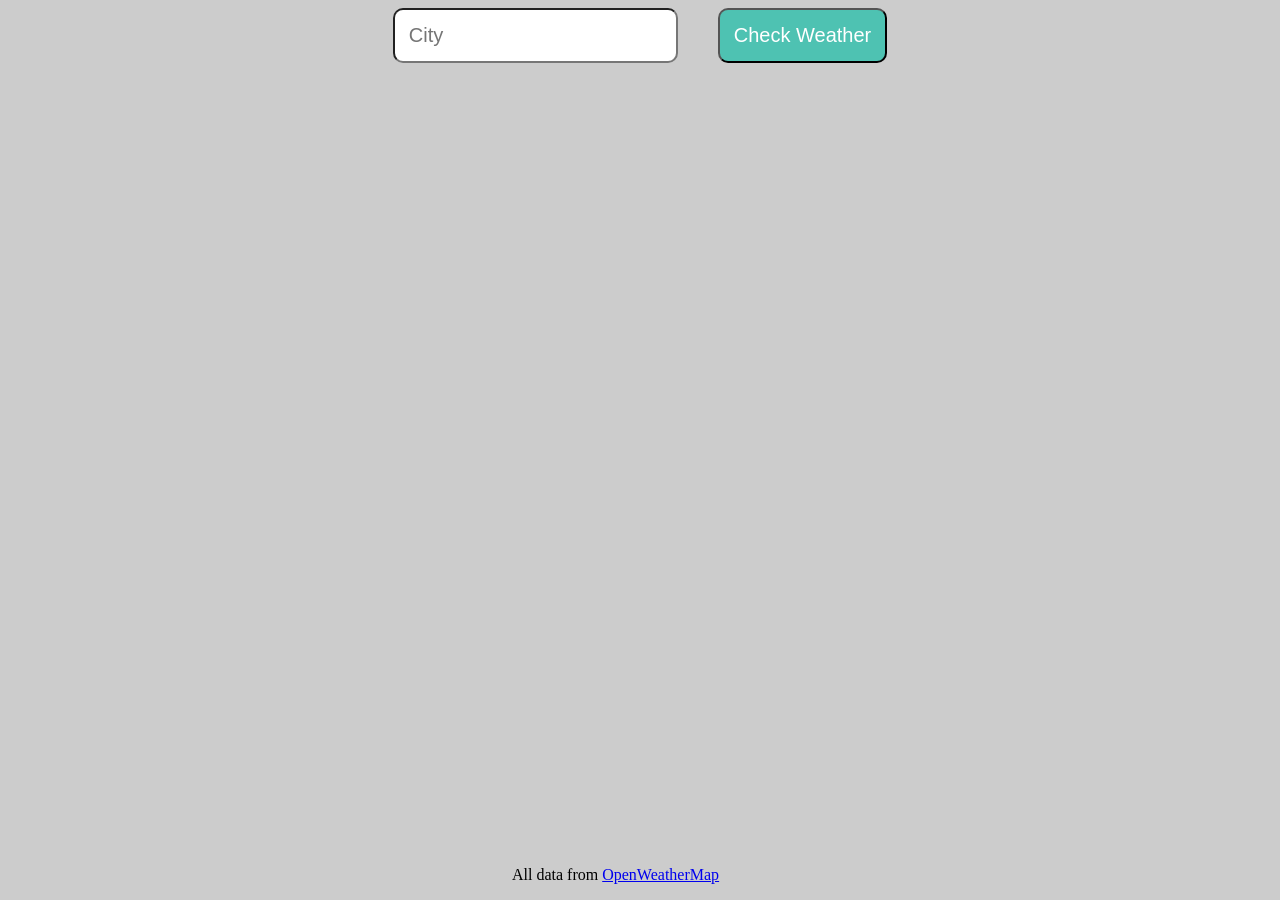
==== first api project/index.html @ 2efb2b9e "Api project" ====
<!DOCTYPE html>
<html lang="en">

<head>
    <meta charset="UTF-8">
    <meta http-equiv="X-UA-Compatible" content="IE=edge">
    <meta name="viewport" content="width=device-width, initial-scale=1.0">
    <title>WorldWide Weather</title>
    <link rel="stylesheet" href="app.css">
    <!-- To include jquery which is a lighweight js library -->
    <script src="https://ajax.googleapis.com/ajax/libs/jquery/3.2.1/jquery.min.js"></script>
    <script src="script.js"></script>
</head>

<body>
    <form onsubmit="return setAction(this)">
        <!-- <label for="city">Please enter a city name</label> -->
        <input type="text" name="city" id="city" required placeholder="City">
        <button type="submit"> Check Weather</button>
    </form>
    <div class="weather-container">
        <img class="icon">
        <p class="weather"></p>
        <p class="temp"></p>
    </div>
</body>
<footer>
    <p>All data from <a href="openweathermap.org">OpenWeatherMap</a> </p>
</footer>

</html>
---- first api project/app.css ----
body,.weather-container{
    background-color:#ccc;
    text-align:center;
display:block;}

form{
    display:flex;
    flex-direction:row;
    justify-content: center;
    align-items:center;
}

.weather{
    font-size:22px;
    margin:0;
}
.temp{
    font-size:60px;
    margin:0;
    font-weight:bold;
}

button,input{
    margin:0 20px 40px ;
    border-radius: 10px;
    font-size:20px;
    padding:0.7em;
}
button{
    color:white;
    background-color:rgb(78, 194, 178);
}
footer{
    position:fixed;
    bottom:0;
    left:40%;
}
@media (max-width:600px){
    form{
        flex-direction:column;
    }
    footer{
        left:25%;
        margin:20px 0 5px;
    }
}
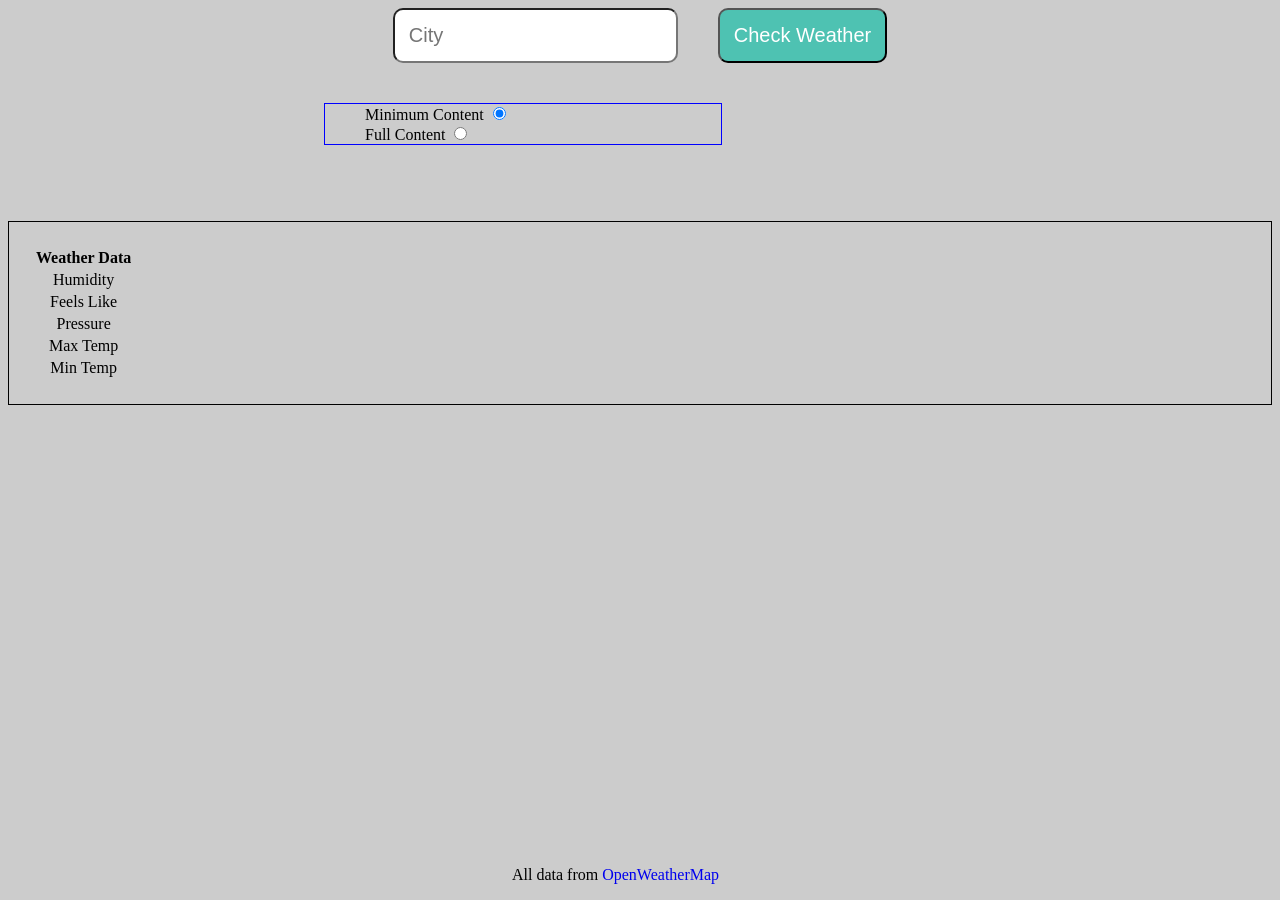
==== commit 24e70d36: "update" ====
--- a/first api project/index.html
+++ b/first api project/index.html
@@ -15,17 +15,63 @@
 <body>
     <form onsubmit="return setAction(this)">
         <!-- <label for="city">Please enter a city name</label> -->
-        <input type="text" name="city" id="city" required placeholder="City">
-        <button type="submit"> Check Weather</button>
+        <div class="Container">
+            <input type="text" name="city" id="city" required placeholder="City">
+            <button type="submit"> Check Weather</button>
+        </div>
+        <div class="radioContainer">
+            <div class="radio2">
+                <label for="min">Minimum Content</label>
+                <input checked required type="radio" name="infoContent" id="min">
+
+            </div>
+            <div class="radio1">
+
+                <label id="labelFull" for="full">Full Content</label>
+                <input required type="radio" name="infoContent" id="full">
+            </div>
+
+        </div>
     </form>
     <div class="weather-container">
         <img class="icon">
-        <p class="weather"></p>
+        <p class="weatherDescription"></p>
         <p class="temp"></p>
     </div>
+    <div>
+        <a class="country"> </a>
+        <img class="flag">
+    </div>
+    <table class="additionalWeatherInfo" id="fullInfo" style="display: block;">
+        <th>Weather Data</th>
+        <tr>
+            <td>Humidity</td>
+            <td class="humidity"></td>
+        </tr>
+        <tr>
+            <td>Feels Like</td>
+            <td class="feelsLike"></td>
+        </tr>
+
+        <tr>
+            <td>Pressure</td>
+            <td class="pressure"></td>
+        </tr>
+
+        <tr>
+            <td>Max Temp</td>
+            <td class="maxTemp"></td>
+        </tr>
+
+        <tr>
+            <td>Min Temp</td>
+            <td class="minTemp"></td>
+        </tr>
+
+    </table>
 </body>
 <footer>
-    <p>All data from <a href="openweathermap.org">OpenWeatherMap</a> </p>
+    <p>All data from <a href="https://openweathermap.org">OpenWeatherMap</a> </p>
 </footer>
 
 </html>
--- a/first api project/app.css
+++ b/first api project/app.css
@@ -1,34 +1,73 @@
+
 body,.weather-container{
     background-color:#ccc;
     text-align:center;
-display:block;}
+    display:block;
 
+}
+.weather-container{
+    margin-bottom: 0px;
+}
 form{
+        width:50%;
+        margin:auto;
+    }
+.Container, .radioContainer{
     display:flex;
     flex-direction:row;
     justify-content: center;
     align-items:center;
 }
+label:hover{
+    cursor:pointer;
+}
+.radioContainer{
+    border: 1px solid blue;
+    flex-direction: column;
+    width:50%;
+    align-items: flex-start;
+    padding:0 40px;
+}
 
-.weather{
+.weatherDescription{
     font-size:22px;
-    margin:0;
+
 }
 .temp{
     font-size:60px;
-    margin:0;
+    margin:0 0 40px;
     font-weight:bold;
 }
 
-button,input{
+button, #city{
     margin:0 20px 40px ;
     border-radius: 10px;
     font-size:20px;
+    transition: transform 0.5s ease-in;
     padding:0.7em;
 }
 button{
     color:white;
     background-color:rgb(78, 194, 178);
+flex-shrink: 0.5;}
+button:hover, #city:hover{
+    cursor:pointer;
+    transform: translateY(-5px);
+}
+input, label{
+    display:inline;
+
+}
+input:hover{
+    cursor:pointer;
+    transform: translateY(-2px);
+}
+a{
+    text-decoration: none;
+}
+
+a:hover{
+    text-decoration: underline;
 }
 footer{
     position:fixed;
@@ -36,11 +75,26 @@
     left:40%;
 }
 @media (max-width:600px){
-    form{
+    .Container,.radioContainer{
         flex-direction:column;
     }
     footer{
         left:25%;
         margin:20px 0 5px;
     }
+}
+
+.additionalWeatherInfo{
+    text-align:center;
+    border: 1px solid black;
+    margin:auto;
+    display:block;
+    display:flex;
+    justify-content: center;
+    padding:1.5em;
+    /* display:none; */
+}
+
+.ok{
+    border:1px solid black;
 }
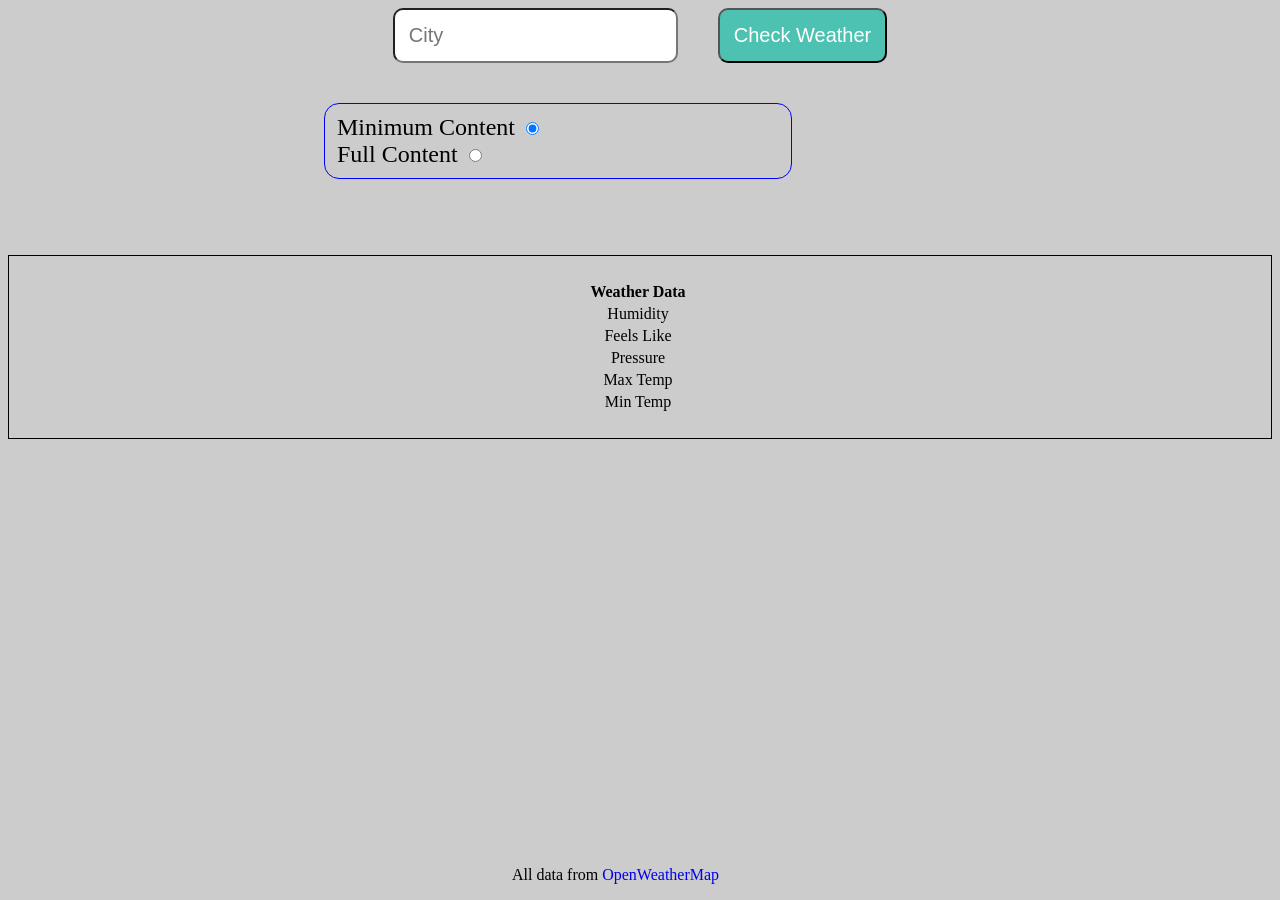
==== commit 0be197a2: "update" ====
--- a/first api project/index.html
+++ b/first api project/index.html
@@ -42,7 +42,7 @@
         <a class="country"> </a>
         <img class="flag">
     </div>
-    <table class="additionalWeatherInfo" id="fullInfo" style="display: block;">
+    <table class="additionalWeatherInfo" id="fullInfo">
         <th>Weather Data</th>
         <tr>
             <td>Humidity</td>
--- a/first api project/app.css
+++ b/first api project/app.css
@@ -24,9 +24,11 @@
 .radioContainer{
     border: 1px solid blue;
     flex-direction: column;
-    width:50%;
+    width:70%;
     align-items: flex-start;
-    padding:0 40px;
+    padding:10px 0.5em;
+    border-radius:15px;
+    font-size:1.5em;
 }
 
 .weatherDescription{
@@ -94,7 +96,3 @@
     padding:1.5em;
     /* display:none; */
 }
-
-.ok{
-    border:1px solid black;
-}
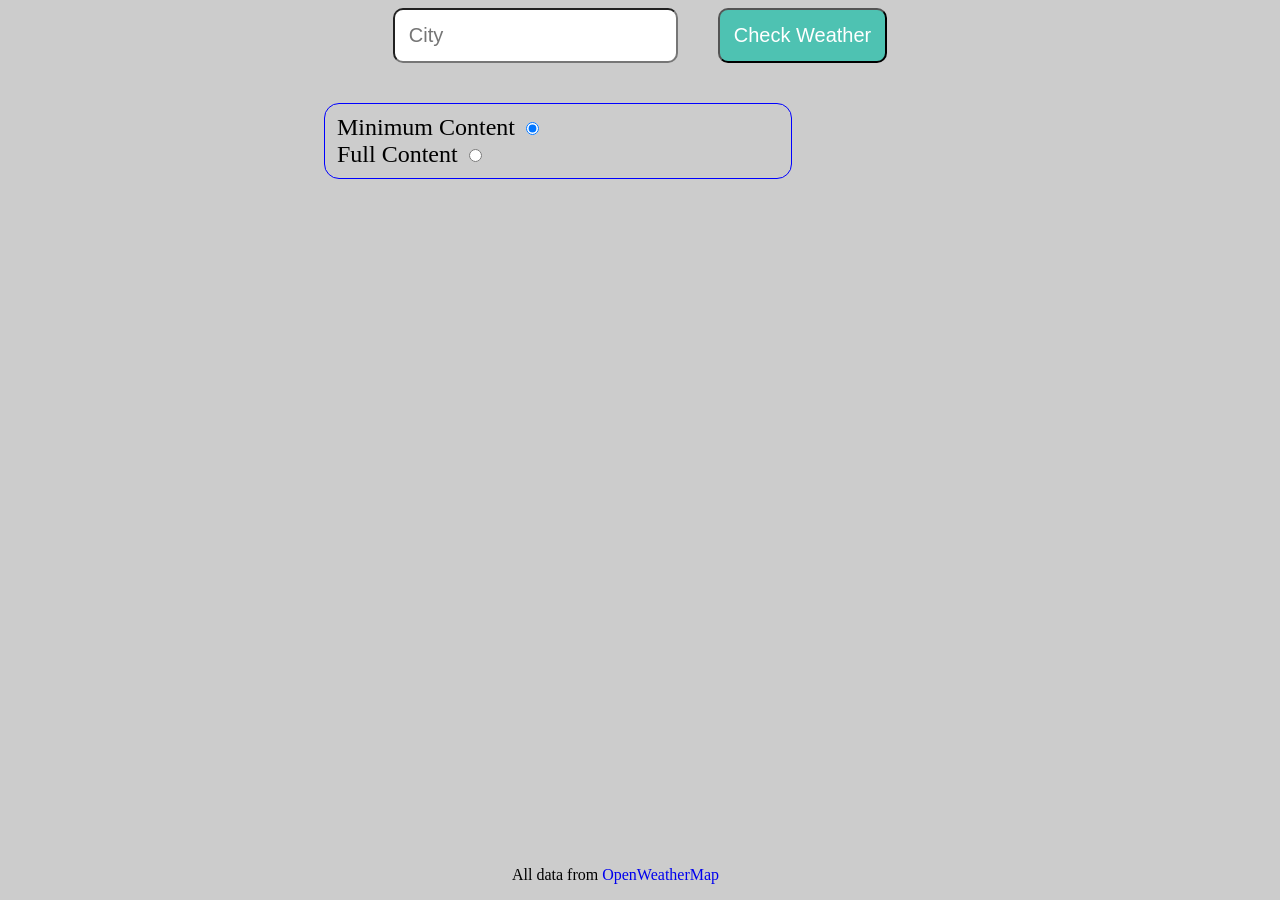
==== commit 053fa795: "update" ====
--- a/first api project/index.html
+++ b/first api project/index.html
@@ -43,7 +43,7 @@
         <img class="flag">
     </div>
     <table class="additionalWeatherInfo" id="fullInfo">
-        <th>Weather Data</th>
+        <th colspan="2">Weather Data</th>
         <tr>
             <td>Humidity</td>
             <td class="humidity"></td>
@@ -69,9 +69,10 @@
         </tr>
 
     </table>
+    <footer>
+        <p>All data from <a href="https://openweathermap.org">OpenWeatherMap</a> </p>
+    </footer>
+
 </body>
-<footer>
-    <p>All data from <a href="https://openweathermap.org">OpenWeatherMap</a> </p>
-</footer>
 
 </html>
--- a/first api project/app.css
+++ b/first api project/app.css
@@ -88,11 +88,17 @@
 
 .additionalWeatherInfo{
     text-align:center;
-    border: 1px solid black;
+    border: 5px solid blue;
+    border-radius:10px;
+
     margin:auto;
     display:block;
     display:flex;
     justify-content: center;
     padding:1.5em;
-    /* display:none; */
+    display:none;
 }
+td,th{
+    border:1px solid black;
+    padding:10px;
+}
